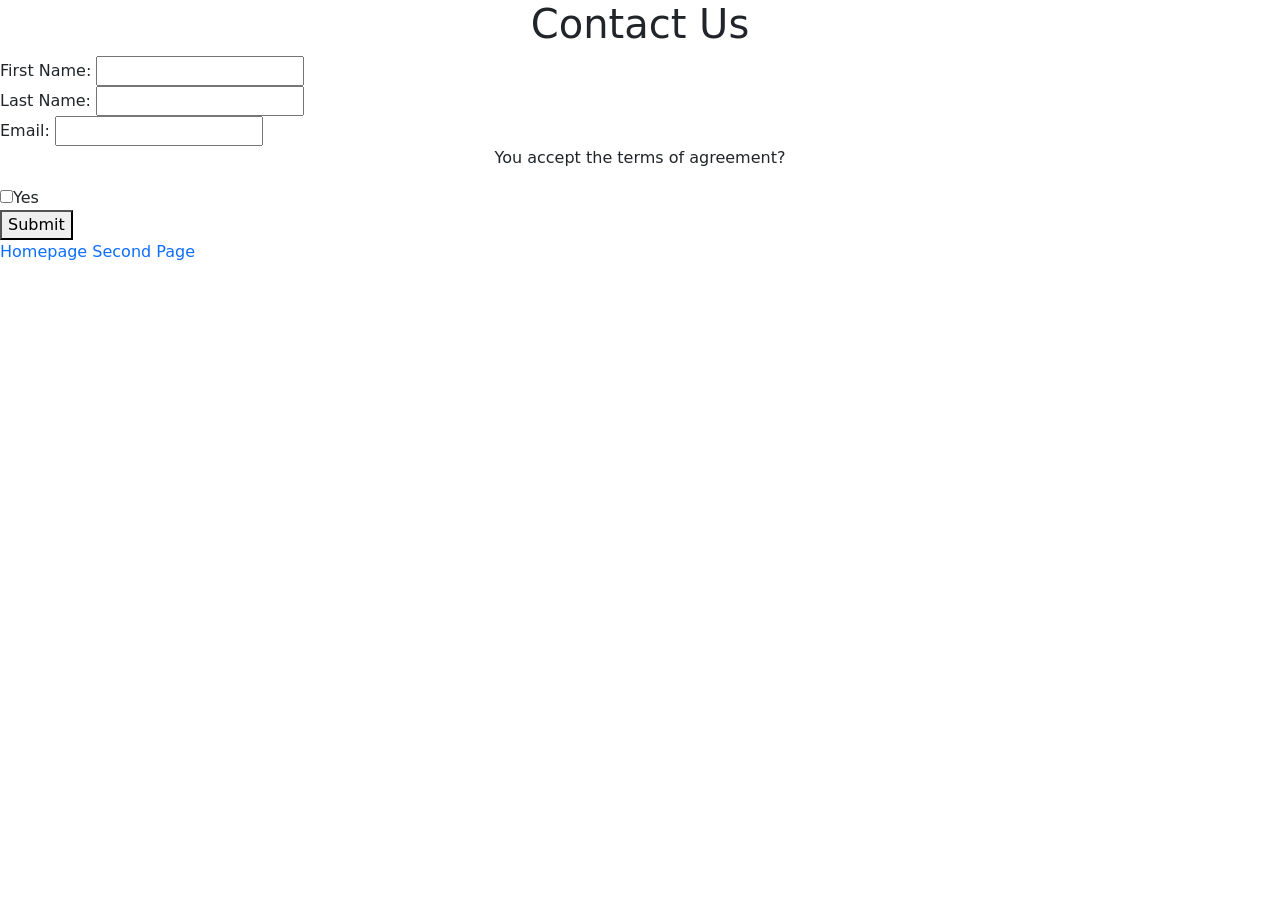
==== Homework 7/HTMLPage3.html @ a3f64601 "summary" ====
﻿<!DOCTYPE html>

<html>
<head>
    <title>Contact Us</title>
    <style>
        h1 {
            text-align: center;
        }

        body {
            text-align: center;
        }

        form {
            align-content: center;
        }

        p {
            text-align: center;
        }
    </style>
    <link href="https://cdn.jsdelivr.net/npm/bootstrap@5.3.8/dist/css/bootstrap.min.css" rel="stylesheet" integrity="sha384-sRIl4kxILFvY47J16cr9ZwB07vP4J8+LH7qKQnuqkuIAvNWLzeN8tE5YBujZqJLB" crossorigin="anonymous">
</head>
<body>
    <h1>Contact Us</h1>
    <form action="nextPage.html" type="POST">
        First Name: <input type="text" id="fName"><br>
        Last Name: <input type="text" id="lName"><br>
        Email: <input type="text" id="Email"><br>
        <p>You accept the terms of agreement?</p>
        <input type="checkbox" name="Yes" value="yes">Yes<br>
        <button id="mySubmit" type="submit">Submit</button>
    </form>
    <a href="website.html" style="text-decoration:none" target="_blank">Homepage</a>
    <a href="websitepg2.html" style="text-decoration:none" target="_blank">Second Page</a>
</body>
</html>
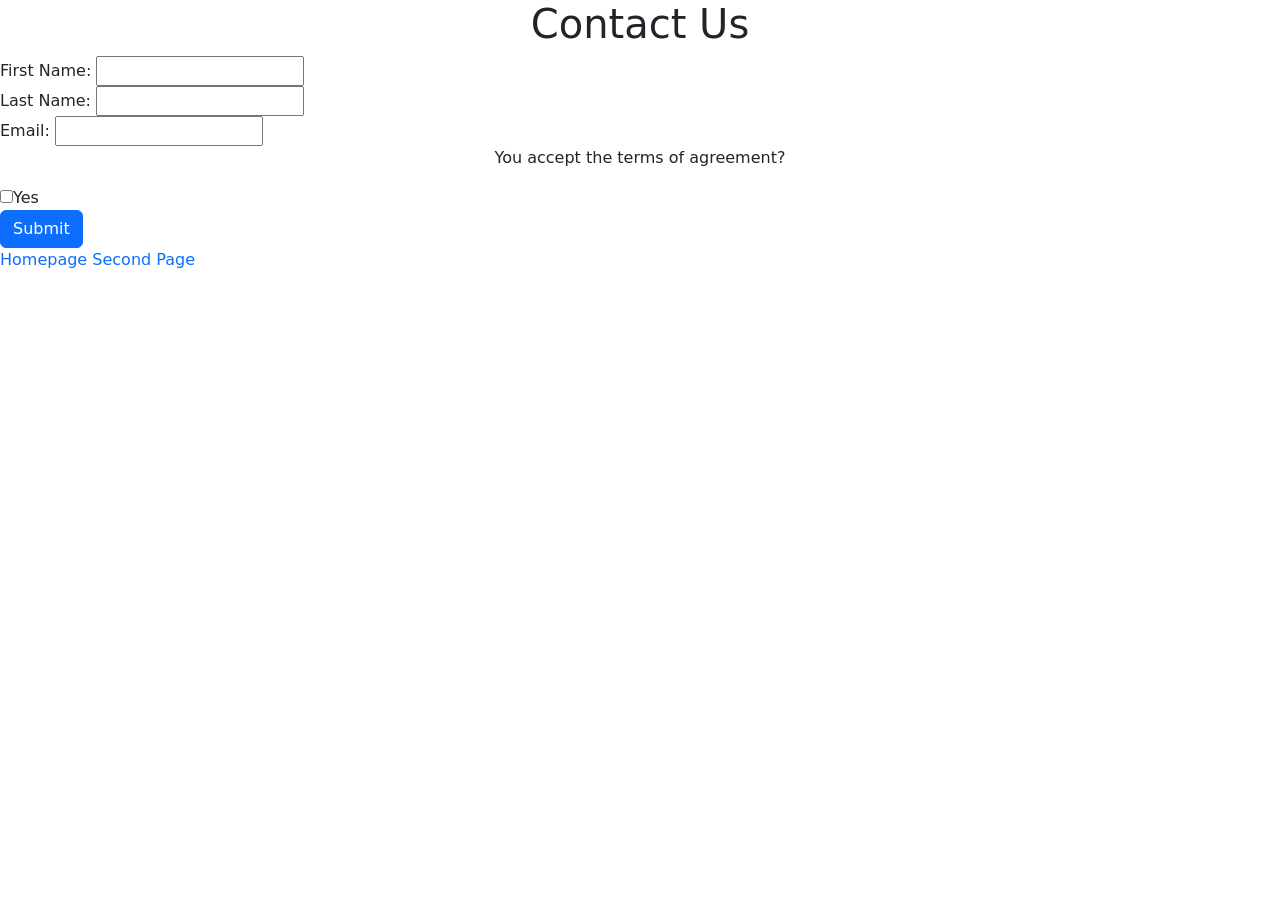
==== commit 2c607760: "summary" ====
--- a/Homework 7/HTMLPage3.html
+++ b/Homework 7/HTMLPage3.html
@@ -21,6 +21,7 @@
         }
     </style>
     <link href="https://cdn.jsdelivr.net/npm/bootstrap@5.3.8/dist/css/bootstrap.min.css" rel="stylesheet" integrity="sha384-sRIl4kxILFvY47J16cr9ZwB07vP4J8+LH7qKQnuqkuIAvNWLzeN8tE5YBujZqJLB" crossorigin="anonymous">
+    <script src="https://cdn.jsdelivr.net/npm/bootstrap@5.3.8/dist/js/bootstrap.bundle.min.js" integrity="sha384-FKyoEForCGlyvwx9Hj09JcYn3nv7wiPVlz7YYwJrWVcXK/BmnVDxM+D2scQbITxI" crossorigin="anonymous"></script>
 </head>
 <body>
     <h1>Contact Us</h1>
@@ -30,7 +31,7 @@
         Email: <input type="text" id="Email"><br>
         <p>You accept the terms of agreement?</p>
         <input type="checkbox" name="Yes" value="yes">Yes<br>
-        <button id="mySubmit" type="submit">Submit</button>
+        <button type="button" class="btn btn-primary" id="mySubmit" type="submit">Submit</button>
     </form>
     <a href="website.html" style="text-decoration:none" target="_blank">Homepage</a>
     <a href="websitepg2.html" style="text-decoration:none" target="_blank">Second Page</a>
